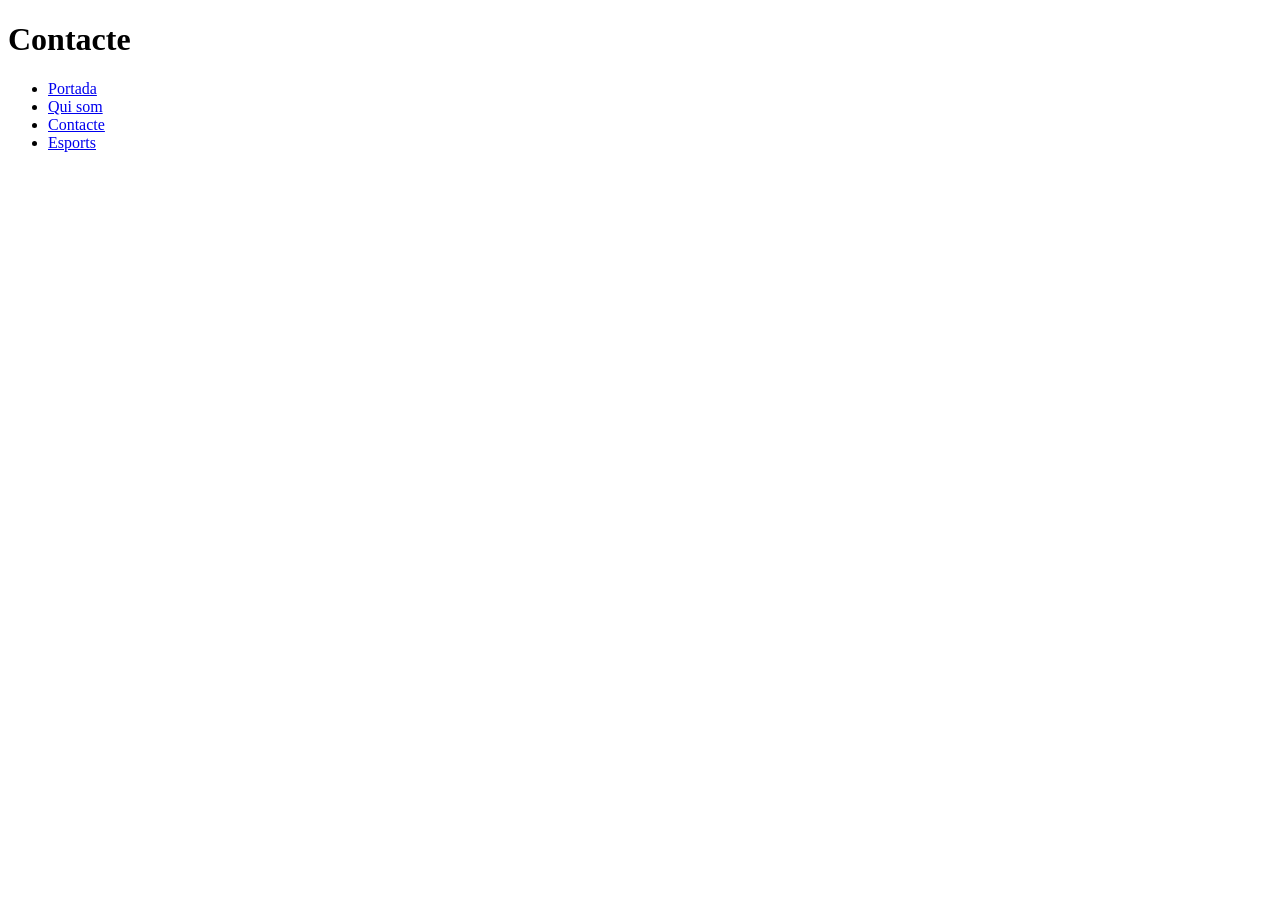
==== contacte.html @ 1ee50137 "primer commit" ====
<!DOCTYPE html>
<html lang="ca">
<head>
	<meta charset="utf-8">
	<title>Contacte·Diari de Manacor</title>
</head>
<h1>
	Contacte
</h1>
<ul>
	<li><a href="index.html">Portada</a></li>	
	<li><a href="qui-som.html">Qui som</a></li>
	<li><a href="contacte.html">Contacte</a></li>
	<li><a href="noticies/esports.html">Esports</a></li>
</ul>
<body>
</body>
</html>
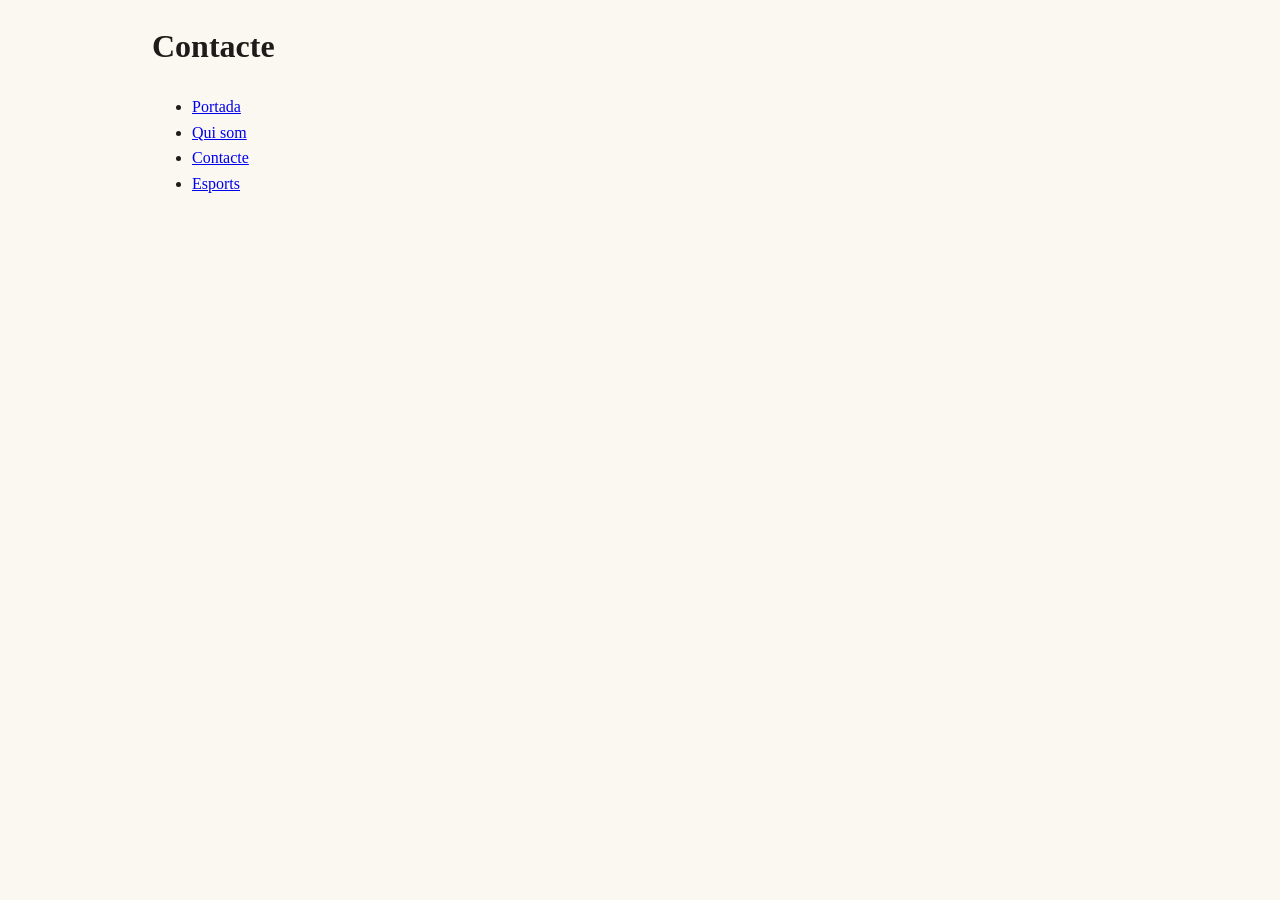
==== commit 45d0d9ab: "El Diari amb full d'estil i fotos amb object-fit" ====
--- a/contacte.html
+++ b/contacte.html
@@ -3,16 +3,19 @@
 <head>
 	<meta charset="utf-8">
 	<title>Contacte·Diari de Manacor</title>
+	<link rel="stylesheet" href="css/estils.css">
+	<link rel="stylesheet" href="https://fonts.googleapis.com/css2?
+family=Playfair+Display:wght@700&display=swap">
 </head>
-<h1>
-	Contacte
-</h1>
-<ul>
-	<li><a href="index.html">Portada</a></li>	
-	<li><a href="qui-som.html">Qui som</a></li>
-	<li><a href="contacte.html">Contacte</a></li>
-	<li><a href="noticies/esports.html">Esports</a></li>
-</ul>
 <body>
+	<h1>
+		Contacte
+	</h1>
+	<ul>
+		<li><a href="index.html">Portada</a></li>	
+		<li><a href="qui-som.html">Qui som</a></li>
+		<li><a href="contacte.html">Contacte</a></li>
+		<li><a href="noticies/esports.html">Esports</a></li>
+	</ul>
 </body>
 </html>
--- a/css/estils.css
+++ b/css/estils.css
@@ -0,0 +1,117 @@
+* { box-sizing: border-box; }
+
+:root {
+--tinta: #1d1c1a;
+--paper: #fbf8f1;
+--gris: #6f6a61;
+--ratlla: #d8d3c9;
+--vermell: #a4161a;
+}
+
+body {
+font-family: Georgia, 'Times New Roman', serif;
+line-height: 1.6;
+color: var(--tinta);
+background-color: var(--paper);
+max-width: 64rem;
+margin: 0 auto;
+padding: 0 1.5rem;
+}
+
+header {
+text-align: center;
+padding: 1.5rem 0 1rem;
+border-bottom: 4px double var(--tinta);
+}
+header h1 {
+font-family: 'Playfair Display', Georgia, serif;
+font-size: 3.5rem;
+line-height: 1.1;
+margin: 0;
+}
+.data {
+font-size: 0.8rem;
+color: var(--gris);
+text-transform: uppercase;
+letter-spacing: 0.1em;
+margin: 0.5rem 0 0;
+}
+nav {
+border-bottom: 1px solid var(--tinta);
+margin-bottom: 1.5rem;
+}
+nav ul {
+list-style: none;
+margin: 0;
+padding: 0.6rem 0;
+display: flex; /* cap. 5 */
+justify-content: center; /* cap. 5 */
+gap: 2rem; /* cap. 5 */
+}
+nav a {
+color: var(--tinta);
+text-decoration: none;
+font-family: Arial, Helvetica, sans-serif;
+font-size: 0.85rem;
+font-weight: bold;
+text-transform: uppercase;
+letter-spacing: 0.1em;
+}
+.amb-lateral {
+display: flex; /* cap. 5 */
+gap: 2rem; /* cap. 5 */
+}
+.amb-lateral article {
+flex: 1; /* cap. 5 */
+}
+aside {
+width: 18rem;
+border-left: 1px solid var(--ratlla);
+padding-left: 1.5rem;
+}
+aside h2 {
+font-family: Arial, Helvetica, sans-serif;
+font-size: 0.8rem;
+text-transform: uppercase;
+letter-spacing: 0.1em;
+color: var(--vermell);
+border-top: 3px solid var(--vermell);
+padding-top: 0.5rem;
+}
+figure { margin: 0 0 1rem; }
+figure img {
+width: 100%;
+height: 20rem;
+}
+figure img {
+width: 100%;
+height: 20rem;
+object-fit: cover;
+}
+figcaption {
+font-size: 0.85rem;
+font-style: italic;
+color: var(--gris);
+border-bottom: 1px solid var(--ratlla);
+padding: 0.3rem 0;
+}
+article h2 {
+font-size: 2rem;
+line-height: 1.2;
+margin: 0 0 0.75rem;
+}
+.miniatura {
+width: 7rem;
+height: 7rem;
+object-fit: cover;
+border-radius: 4px;
+margin: 0 0.5rem 0.5rem 0;
+}
+footer {
+border-top: 4px double var(--tinta);
+margin-top: 2rem;
+padding: 1rem 0;
+text-align: center;
+font-size: 0.85rem;
+color: var(--gris);
+}
